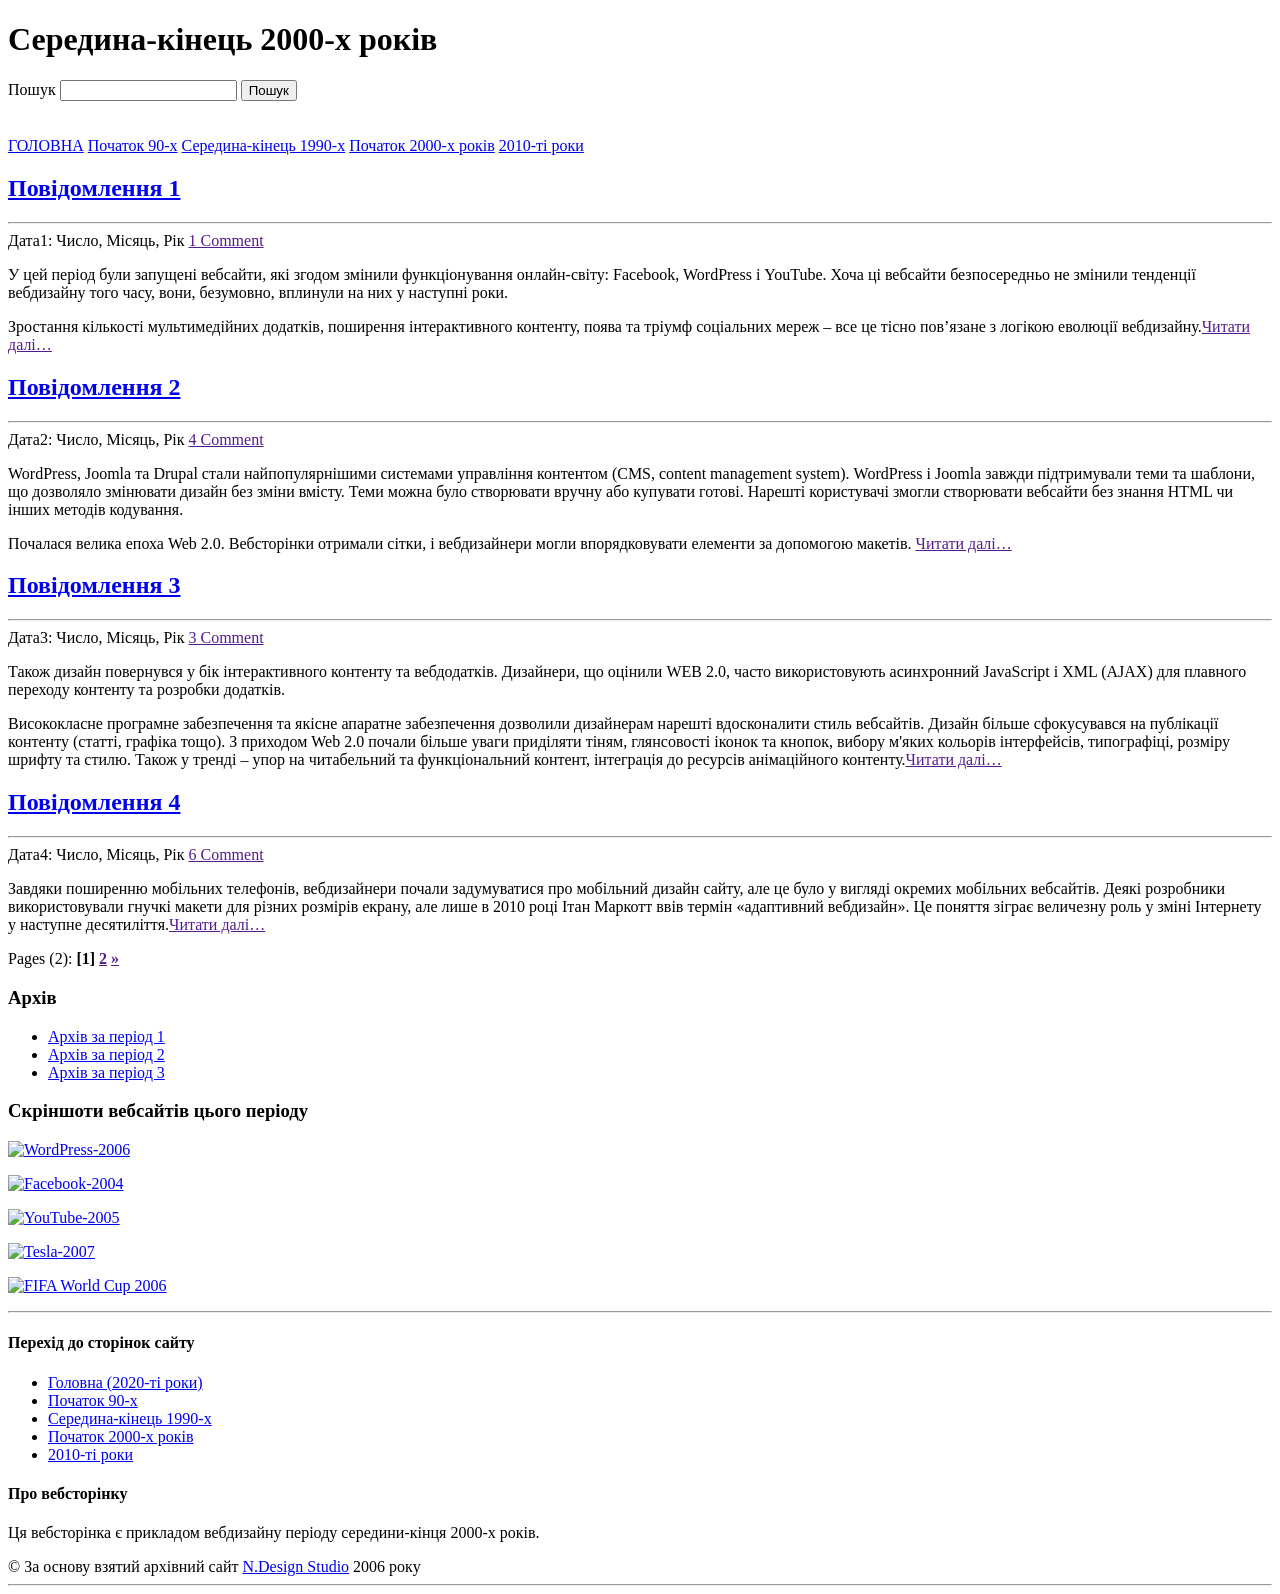
==== 4_mid-late_00s.html @ a3239316 "Add files via upload" ====
<!DOCTYPE html PUBLIC "-//W3C//DTD XHTML 1.0 Transitional//EN" "http://www.w3.org/TR/xhtml1/DTD/xhtml1-transitional.dtd">
<html>
<head>
<meta http-equiv="Content-Type" content="text/html; charset=UTF-8">
<title>Середина-кінець 2000-х років</title>
<meta name="generator" content="WordPress 2.0.4">
<link rel="stylesheet" href="page4/style.css" type="text/css" media="screen">
</head>

<body id="home">
<!-- Верхівка -->
<div id="header_wrap">
	<h1>Середина-кінець 2000-х років</h1>
	<!-- Пошук -->
	<div id="search_wrap">
		<form method="get" id="searchform" action="">
		<label for="s">Пошук</label>		
		<input type="text" value="" name="s" id="s">
		<input type="submit" id="searchsubmit" value="Пошук">
		</form><br><br>
		<!-- Меню -->
		<div id="header_nav">
		<a href="index.html" class="menu1" title="2020-ті">ГОЛОВНА</a>
		<a href="1_early_90s.html" class="menu2" title="Початок 90-х">Початок 90-х</a> 
		<a href="2_mid-late_90s.html" class="menu3" title="Середина-кінець 1990-х">Середина-кінець 1990-х</a>  
		<a href="3_early_00s.html" class="menu4" title="Початок 2000-х років">Початок 2000-х років</a> 
		<a href="5_all_10s.html" class="menu5" title="2010-ті роки">2010-ті роки</a>
		</div>
	</div>
</div>
<!-- Контент --> 
<div id="body_wrap">
<!-- Контент (ліва частина) --> 
<div id="home-leftcol">
			<div class="post">
				<h2><a href="4_mid-late_00s.html" rel="bookmark" title="Permanent Link to Stock Photo Contest">Повідомлення 1</a></h2><hr>
				<span class="postdate">Дата1: Число, Місяць, Рік </span> <span class="postcomment"><a href="" title="Comments">1 Comment</a></span>
				<div class="entry">
				<p>У цей період були запущені вебсайти, які згодом змінили функціонування онлайн-світу: Facebook, WordPress і YouTube. Хоча ці вебсайти безпосередньо не змінили тенденції вебдизайну того часу, вони, безумовно, вплинули на них у наступні роки. </p>
				<p>Зростання кількості мультимедійних додатків, поширення інтерактивного контенту, поява та тріумф соціальних мереж – все це тісно пов’язане з логікою еволюції вебдизайну.<a class="continue" href="">Читати далі…</a>
				</p>
				</div>
			</div>
			<div class="post">
				<h2><a href="4_mid-late_00s.html" rel="bookmark" title="Permanent Link to Stock Photo Contest">Повідомлення 2</a></h2><hr>
				<span class="postdate">Дата2: Число, Місяць, Рік </span> <span class="postcomment"><a href="" title="Comments">4 Comment</a></span>
				<div class="entry">
				<p>WordPress, Joomla та Drupal стали найпопулярнішими системами управління контентом (CMS, content management system). WordPress і Joomla завжди підтримували теми та шаблони, що дозволяло змінювати дизайн без зміни вмісту. Теми можна було створювати вручну або купувати готові. Нарешті користувачі змогли створювати вебсайти без знання HTML чи інших методів кодування.</p>
				<p>Почалася велика епоха Web 2.0. Вебсторінки отримали сітки, і вебдизайнери могли впорядковувати елементи за допомогою макетів. <a class="continue" href="">Читати далі…</a>
				</p>
				</div>
			</div>
			<div class="post">
				<h2><a href="4_mid-late_00s.html" rel="bookmark" title="Permanent Link to Stock Photo Contest">Повідомлення 3</a></h2><hr>
				<span class="postdate">Дата3: Число, Місяць, Рік </span> <span class="postcomment"><a href="" title="Comments">3 Comment</a></span>
				<div class="entry">
				<p>Також дизайн повернувся у бік інтерактивного контенту та вебдодатків. Дизайнери, що оцінили WEB 2.0, часто використовують асинхронний JavaScript і XML (AJAX) для плавного переходу контенту та розробки додатків. </p>
				<p>Висококласне програмне забезпечення та якісне апаратне забезпечення дозволили дизайнерам нарешті вдосконалити стиль вебсайтів. Дизайн більше сфокусувався на публікації контенту (статті, графіка тощо). З приходом Web 2.0 почали більше уваги приділяти тіням, глянсовості іконок та кнопок, вибору м'яких кольорів інтерфейсів, типографіці, розміру шрифту та стилю. Також у тренді – упор на читабельний та функціональний контент, інтеграція до ресурсів анімаційного контенту.<a class="continue" href="">Читати далі…</a>
				</p>
				</div>
			</div>
			<div class="post">
				<h2><a href="4_mid-late_00s.html" rel="bookmark" title="Permanent Link to Stock Photo Contest">Повідомлення 4</a></h2><hr>
				<span class="postdate">Дата4: Число, Місяць, Рік </span> <span class="postcomment"><a href="" title="Comments">6 Comment</a></span>
				<div class="entry">
				<p>Завдяки поширенню мобільних телефонів, вебдизайнери почали задумуватися про мобільний дизайн сайту, але це було у вигляді окремих мобільних вебсайтів. Деякі розробники використовували гнучкі макети для різних розмірів екрану, але лише в 2010 році Ітан Маркотт ввів термін «адаптивний вебдизайн». Це поняття зіграє величезну роль у зміні Інтернету у наступне десятиліття.<a class="continue" href="">Читати далі…</a>
				</p>
				</div>
			</div>
		<div class="pagenav"> Pages (2): <strong>[1] <a href="">2</a> <a href="">»</a></strong></div>	  
</div>
<!-- Контент (права частина) --> 
<div id="home-rightcol">
	 <div class="sidebar-half">
	  <h3 class="cat_heading">Архів</h3>
		<ul class="submenu">
			<li><a href="4_mid-late_00s.html" title="Архів 1">Архів за період 1</a></li>
			<li><a href="4_mid-late_00s.html" title="Архів 2">Архів за період 2</a></li>
			<li><a href="4_mid-late_00s.html" title="Архів 3">Архів за період 3</a></li>
		</ul>
	  </div>
	  <h3 class="cat_heading-alt">Скріншоти вебсайтів цього періоду </h3>
	  <p><a href="https://web.archive.org/web/20060830124533/http://wordpress.com/"><img src="page4/exmpl-1.jpg" alt="WordPress-2006" class="img_border"></a></p>
	  <p><a href="https://web.archive.org/web/20040212031928/http://www.thefacebook.com/"><img src="page4/exmpl-2.jpg" alt="Facebook-2004" class="img_border"></a></p>
	  <p><a href="https://web.archive.org/web/20050701000942/http://www.youtube.com/"><img src="page4/exmpl-3.jpg" alt="YouTube-2005" class="img_border"></a></p>
	  <p><a href="https://web.archive.org/web/20070630142319/http://www.teslamotors.com/index.php"><img src="page4/exmpl-4.jpg" alt="Tesla-2007" class="img_border"></a></p>
	  <p><a href="https://web.archive.org/web/20060705180305/http://fifaworldcup.yahoo.com/06/en/"><img src="page4/exmpl-5.jpg" alt="FIFA World Cup 2006" class="img_border"></a></p>

</div>
<hr class="hidden">
</div>
<!-- Підвал -->
<div id="footer_wrap">
	<!-- Підвал (зліва) -->
	<div class="footer_leftcol">
		<h4>Перехід до сторінок сайту</h4>		
		<ul class="footer_submenu">
			<li><a href="index.html" title="2020-ті">Головна (2020-ті роки)</a></li>
			<li><a href="1_early_90s.html" title="Початок 90-х">Початок 90-х</a></li>
			<li><a href="2_mid-late_90s.html" title="Середина-кінець 1990-х">Середина-кінець 1990-х</a></li>
			<li><a href="3_early_00s.html" title="Початок 2000-х років">Початок 2000-х років</a></li>
			<li><a href="5_all_10s.html" title="2010-ті роки">2010-ті роки</a></li>
		</ul>
	</div>
	
	<!-- Підвал (справа) -->
	<div class="footer_rightcol">
	  <h4>Про вебсторінку</h4>
	  <p>Ця вебсторінка є прикладом вебдизайну періоду середини-кінця 2000-х років.</p>
	  <div class="copyright">© За основу взятий архівний сайт <a href="https://web.archive.org/web/20060929053903/http://www.ndesign-studio.com/">N.Design Studio</a> 2006 року</div>
	</div>
    <hr class="hidden">
</div>
</body>
</html>
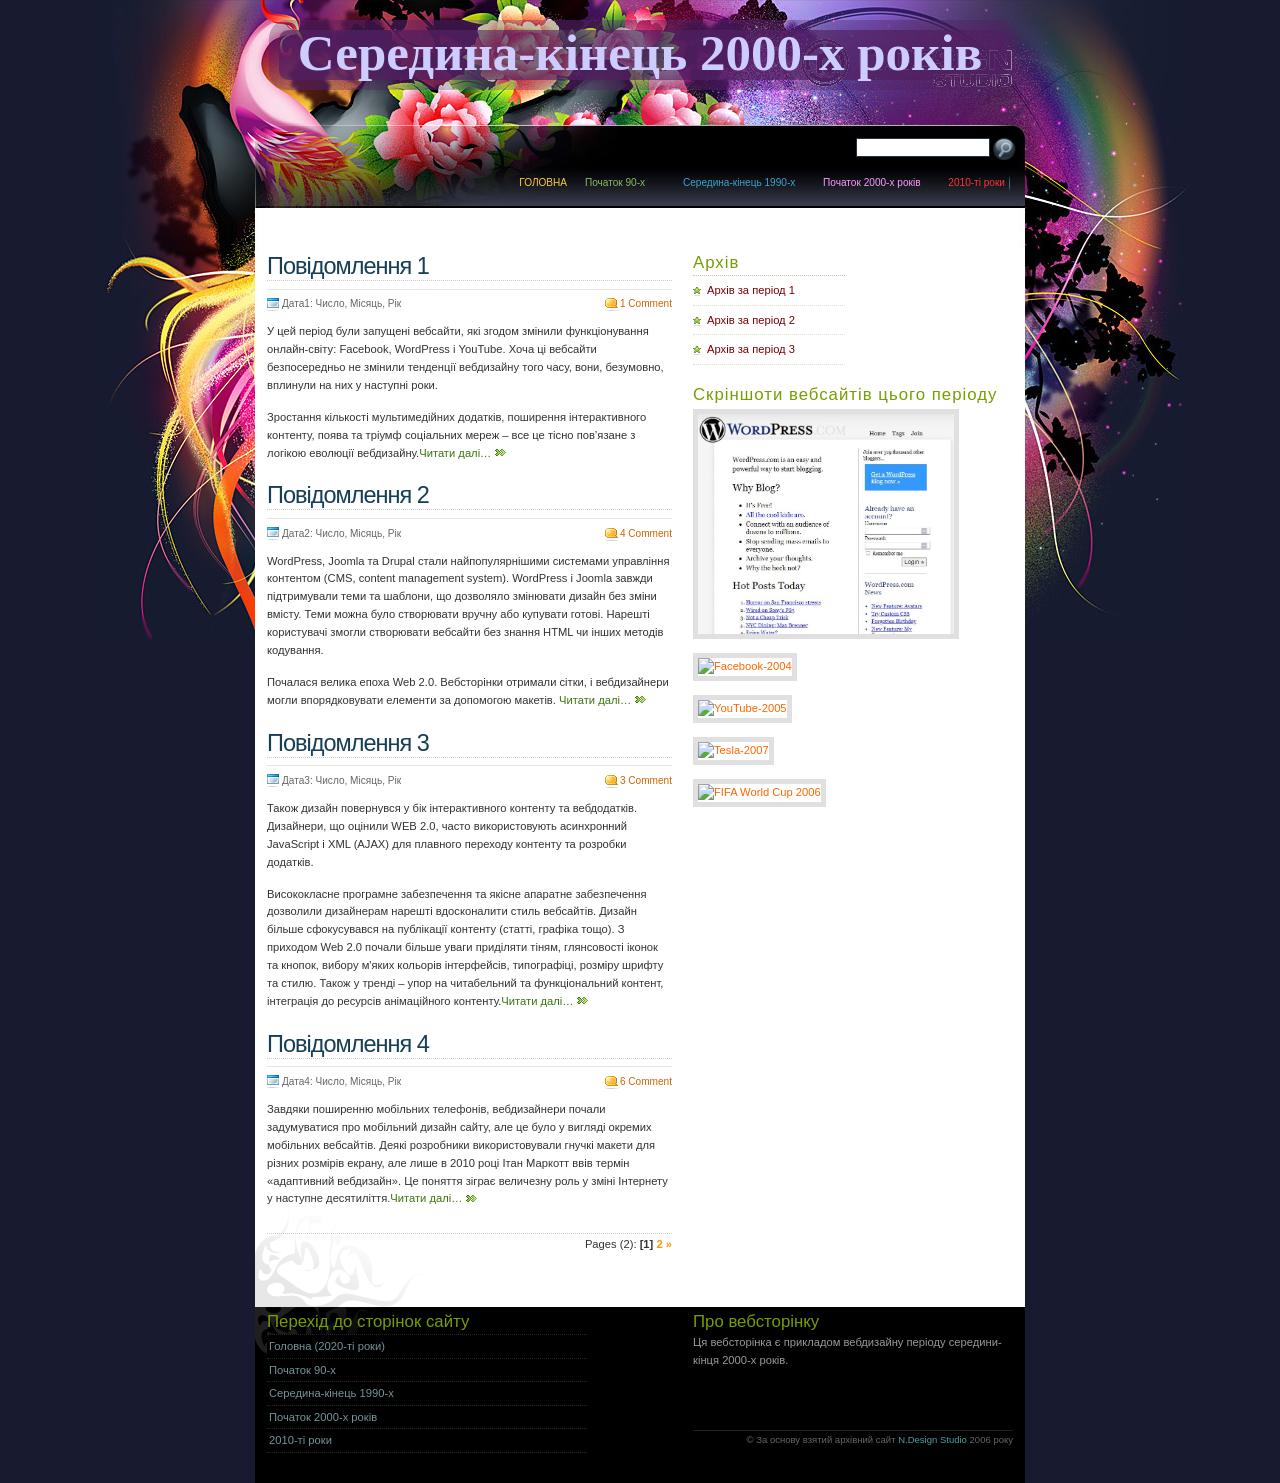
==== commit 740dedfa: "Update 4_mid-late_00s.html" ====
--- a/4_mid-late_00s.html
+++ b/4_mid-late_00s.html
@@ -80,7 +80,7 @@
 		</ul>
 	  </div>
 	  <h3 class="cat_heading-alt">Скріншоти вебсайтів цього періоду </h3>
-	  <p><a href="https://web.archive.org/web/20060830124533/http://wordpress.com/"><img src="page4/exmpl-1.jpg" alt="WordPress-2006" class="img_border"></a></p>
+	  <p><a href="https://web.archive.org/web/20060830124533/http://wordpress.com/"><img src="page4/exmpl-1.JPG" alt="WordPress-2006" class="img_border"></a></p>
 	  <p><a href="https://web.archive.org/web/20040212031928/http://www.thefacebook.com/"><img src="page4/exmpl-2.jpg" alt="Facebook-2004" class="img_border"></a></p>
 	  <p><a href="https://web.archive.org/web/20050701000942/http://www.youtube.com/"><img src="page4/exmpl-3.jpg" alt="YouTube-2005" class="img_border"></a></p>
 	  <p><a href="https://web.archive.org/web/20070630142319/http://www.teslamotors.com/index.php"><img src="page4/exmpl-4.jpg" alt="Tesla-2007" class="img_border"></a></p>
@@ -112,4 +112,4 @@
     <hr class="hidden">
 </div>
 </body>
-</html>+</html>
--- a/page4/style.css
+++ b/page4/style.css
@@ -0,0 +1,357 @@
+body {
+	margin:0px auto;
+	padding:0px;
+	font: 70%/160% Verdana, Arial, Helvetica, sans-serif;
+	width: 770px;
+	color: #333333;
+	position: relative;
+	background: #181A2F url(home-bg.jpg) no-repeat center top;
+}
+a, strong a {
+	color: #FF6600;
+	text-decoration:none;
+}
+a:visited {
+	color: #FF9900;
+}
+a:hover {
+	text-decoration:underline;
+}
+p {
+	margin: 0px 0px 14px;
+}
+h1 {
+	font-size: 51px;
+	padding: 0px;
+	text-align: center;
+	text-decoration: none;
+	font-family: "Times New Roman", serif;
+	color: #ccccff;
+	margin: 45px 0px 74px;
+	padding: 0px;
+}
+h2 {
+	color: #163F53;
+	margin: 0px 0px 0px;
+	border-bottom: 1px dotted #CCCCCC;
+	letter-spacing: -1px;
+	font: normal 210% "Trebuchet MS", Tahoma, Arial;
+	padding-bottom: 0px;
+}
+h2 a, h2 a:visited{
+	color: #163F53;
+	text-decoration:none;
+}
+h2 a:hover {
+	color:#FF6600;
+	text-decoration:none;
+}
+h3 {
+	margin: 20px 0px 0px;
+	padding-bottom: 2px;
+	font: bold 110% Arial;
+	text-transform: uppercase;
+	letter-spacing:1px;
+	color: #205A77;
+}
+.cat_heading {
+	color: #779d03;
+	margin: 0px;
+	padding-bottom: 2px;
+	border-bottom: 1px dotted #c1c9a6;
+	font: normal 150% Tahoma, Arial, sans-serif;
+	clear:both;
+	text-transform:none;
+}
+.cat_heading-alt {
+	color: #779d03;
+	margin: 0px;
+	padding-bottom: 4px;
+	font: normal 150% Tahoma, Arial, sans-serif;
+	clear:both;
+	text-transform:none;
+}
+h4 {
+	font: normal 150% Tahoma, Arial, sans-serif;
+	color: #779d03;
+	margin: 0px 0px 2px;
+	border:none;
+}
+ul {
+	padding: 0px;
+	margin: 5px 0px 15px 16px;
+}
+ul li {
+	margin: 0px;
+	padding: 0px;
+
+}
+hr {
+	height: 2px;
+	clear: both;
+	border-top-width: 0;
+	border-right-width: 0;
+	border-left-width: 0;
+	border-top-style: none;
+	border-right-style: none;
+	border-left-style: none;
+	border-bottom: 1px solid #E3E3E3;
+}
+hr.hidden {
+	clear:both;
+	visibility:hidden;
+	margin:0px;
+	padding:0px;
+}
+form {
+	margin:0px;
+	padding:0px;
+}
+img {
+	border:none;
+}
+#header_wrap {
+	width: 754px;
+	height: 208px;
+	margin: 0px auto;
+	padding: 0px 6px;
+	color:#FFFFFF;
+}
+#search_wrap{
+	clear:both;
+	float:right;
+}
+#searchform {
+	margin:0px;
+	padding:0px;
+	float:right;
+}
+#searchform label{
+	display:none;
+}
+#s {
+	border:1px solid #203346;
+	width: 130px;
+	padding: 1px;
+}
+#searchsubmit {
+	background: url(search-btn.gif) no-repeat;
+	width: 24px;
+	height:23px;
+	border:none;
+	text-indent: -900em;
+	line-height:0px;
+}
+#header_nav {
+	float:right;
+	margin-right: 7px;
+	background: url(headernav-divider.gif) no-repeat right top;
+	font-size: 90%;
+	padding: 1px 5px 0px 0px;
+}
+#body_wrap {
+	width:746px;
+	margin: 0px auto;
+	padding: 0px 12px 40px;
+	background: #FFFFFF url(content-corner-bg.gif) no-repeat left bottom;
+	clear:both;
+}
+#home-leftcol {
+	float:left;
+	width: 405px;
+}
+#home-rightcol {
+	width:320px;
+	float:right;
+}
+.sidebar-half {
+	width: 152px;
+	float:left;		
+}
+#footer_wrap {
+	width: 746px;
+	background: #000000 url(footer-corner-bg.gif) no-repeat left top;
+	margin: 0px auto;
+	padding: 5px 12px 12px;
+	color:#999999;
+	clear:both;
+}
+.footer_leftcol{
+	width:320px;
+	margin-right: 16px;
+	float:left;
+}
+.footer_rightcol {
+	width:320px;
+	float:right;
+}
+.footer_rightcol a, .footer_rightcol a:visited {
+	color:#4E9F9F;
+}
+.footer_submenu {
+	list-style:none;
+	padding:0px;
+	margin:0px 0px 15px;
+	background-color: #000000;
+	border-top: #272727 1px dotted;
+}
+.footer_submenu li{
+	border-bottom: #272727 1px dotted;
+	line-height: 130%;
+	list-style:none;
+}
+.footer_submenu li a{
+	color: #759398;
+	text-decoration: none;
+	padding: 4px 0px 4px 2px;
+	display:block;
+}
+.footer_submenu li a:visited{
+
+	color: #759398;
+	text-decoration: none;
+}
+.footer_submenu li a:hover{
+	text-decoration: none;
+	background-color:#132022;
+	color:#FFFFFF;
+}
+a.menu1 {
+	padding-left: 5px;
+	color:#FFCC33;
+	text-decoration: none;
+	margin-left: 10px;
+}
+a.menu1:hover {
+	color:#ffffff;
+	text-decoration: none;
+}
+a.menu2 {
+	padding-left: 15px;
+	color:#89bc61;
+	text-decoration: none;
+	margin-right: 10px;
+}
+a.menu2:hover {
+	color:#ffffff;
+	text-decoration: none;
+}
+a.menu3 {
+	padding-left: 15px;
+	color:#3ba5cf;
+	text-decoration: none;
+	margin-left: 10px;
+}
+a.menu3:hover {
+	color:#ffffff;
+	text-decoration: none;
+}
+a.menu4 {
+	padding-left: 15px;
+	color:#ff99ff;
+	text-decoration: none;
+	margin-left: 10px;
+}
+a.menu4:hover {
+	color:#ffffff;
+	text-decoration: none;
+}
+a.menu5 {
+	padding-left: 15px;
+	color:#ff3333;
+	text-decoration: none;
+	margin-left: 10px;
+}
+a.menu5:hover {
+	color:#ffffff;
+	text-decoration: none;
+}
+.submenu {
+	list-style:none;
+	padding:0px;
+	margin:0px 0px 20px;
+}
+.submenu li{
+	background: url(mini-star.gif) no-repeat left center;
+	border-bottom: #dae2cc 1px dotted;
+	padding: 3px 0px 3px 12px;
+	margin:0px;
+	line-height: 130%;
+	list-style:none;
+}
+.submenu li a{
+	color: #790000;
+	text-decoration: none;
+	padding: 4px 6px 4px 2px;
+	display:block;
+	list-style:none;
+}
+.submenu li a:visited{
+	color: #790000;
+	text-decoration: none;
+}
+.submenu li a:hover{
+	text-decoration: none;
+	background-color: #dae2cc;
+}
+a.continue {
+	background: url(continue-mini.gif) no-repeat right center;
+	padding-right: 15px;
+	color: #3a740e;
+	text-decoration:none;
+}
+a.continue:visited, a.continue:hover {
+	color: #3a740e;
+	text-decoration:none;
+}
+.post {
+	margin: 0px 0px 20px;
+	clear:both;
+}
+.postdate {
+	background: url(mini-date.gif) no-repeat left center;
+	padding-left: 15px;
+	font-size: 90%;
+	color:#666666;
+	float:left;
+}
+.postcomment {
+	background: url(mini-comment.gif) no-repeat left center;
+	padding-left: 15px;
+	font-size: 90%;
+	float:right;
+}
+.postcomment a, .postcomment a:visited {
+	color: #CC6600;
+	text-decoration:none;
+}
+.postcomment a:hover {
+	color: #FF9900;
+	text-decoration:none;
+}
+.entry {
+	clear:both;
+	padding-top: 10px;
+}
+.copyright {
+	text-align:right;
+	border-top: 1px solid #222222;
+	font-size:85%;
+	clear:both;
+	margin:60px 0px 0px;
+	color: #666666;
+}
+img.img_border, a img.img_border {
+	border: 5px solid #E0E0E0;
+	width: 80%;
+}
+a:hover img.img_border{
+	border-color: #FF6600;
+}
+.pagenav {
+	text-align:right;
+	border-top: 1px dotted #CCCCCC;
+	margin: 25px 0px 10px;
+	padding-top: 2px;
+	clear:both;
+}
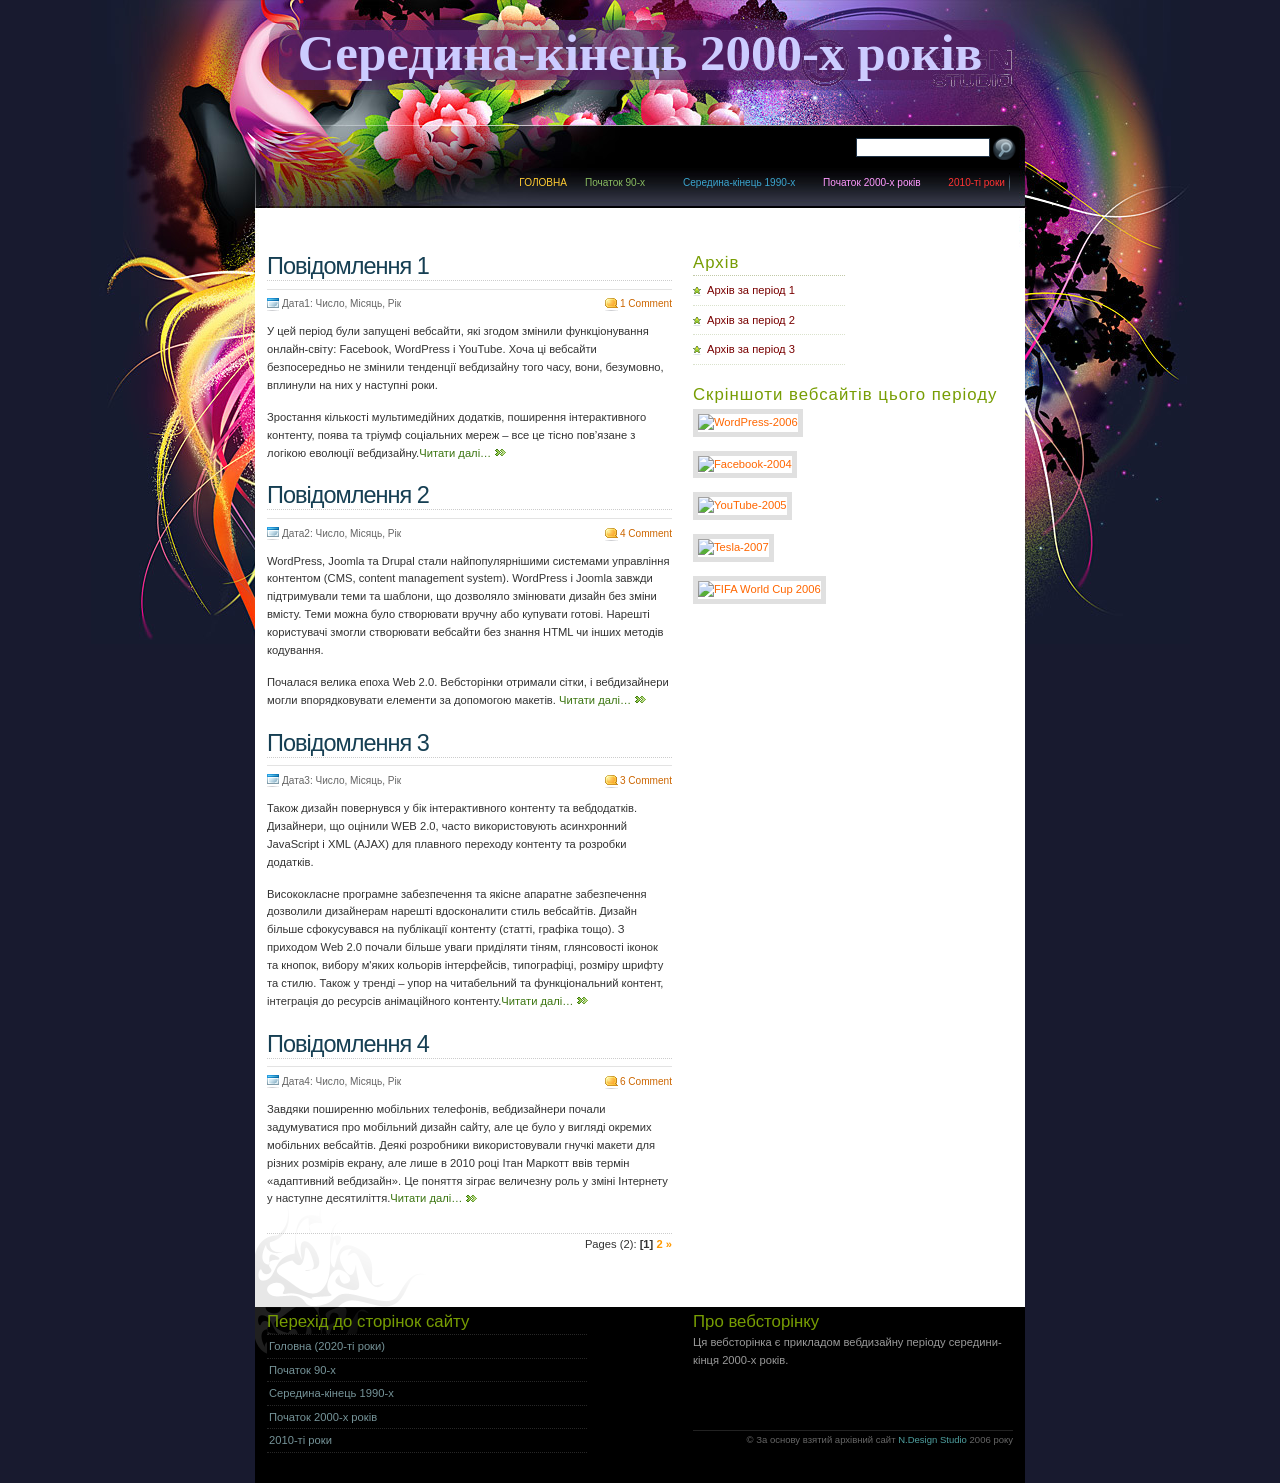
==== commit b959a867: "Update 4_mid-late_00s.html" ====
--- a/4_mid-late_00s.html
+++ b/4_mid-late_00s.html
@@ -80,7 +80,7 @@
 		</ul>
 	  </div>
 	  <h3 class="cat_heading-alt">Скріншоти вебсайтів цього періоду </h3>
-	  <p><a href="https://web.archive.org/web/20060830124533/http://wordpress.com/"><img src="page4/exmpl-1.JPG" alt="WordPress-2006" class="img_border"></a></p>
+	  <p><a href="https://web.archive.org/web/20060830124533/http://wordpress.com/"><img src="https://ee17ch.github.io/my-website/page4/exmpl-1.jpg" alt="WordPress-2006" class="img_border"></a></p>
 	  <p><a href="https://web.archive.org/web/20040212031928/http://www.thefacebook.com/"><img src="page4/exmpl-2.jpg" alt="Facebook-2004" class="img_border"></a></p>
 	  <p><a href="https://web.archive.org/web/20050701000942/http://www.youtube.com/"><img src="page4/exmpl-3.jpg" alt="YouTube-2005" class="img_border"></a></p>
 	  <p><a href="https://web.archive.org/web/20070630142319/http://www.teslamotors.com/index.php"><img src="page4/exmpl-4.jpg" alt="Tesla-2007" class="img_border"></a></p>
